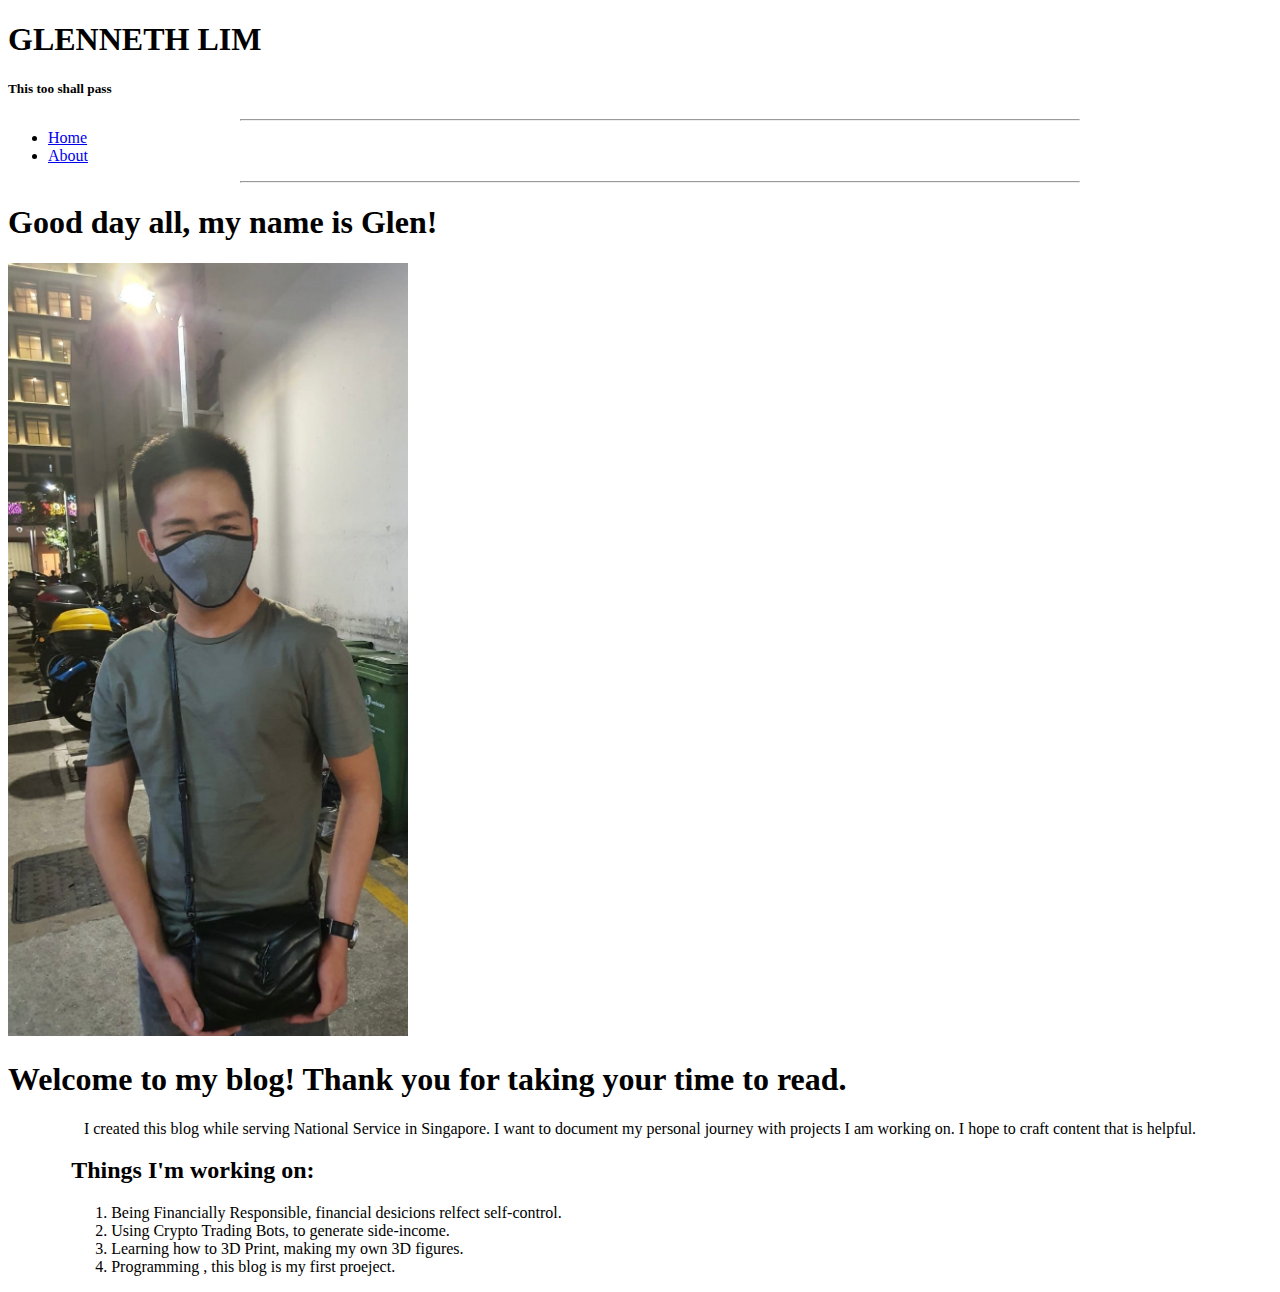
==== Index.html @ 3391e493 "Add files via upload" ====
<!DOCTYPE html>
<html>
  <head>
    <meta charset="utf-8">
    <meta name="viewport" content="with=device-width,initial-scale=1.0"> 
    <title>Glenneth Lim</title> 
    <link rel="stylesheet" href="Structured Style.css">
  </head>
  <body>
      <header class="top"> 
          <h1>GLENNETH LIM</h1>
          <h5>This too shall pass</h5>
      </header>
      <nav>
        <ul>
            <hr style="margin-left: 12em; margin-right: 12em;margin-top: 1em;">
            <li><a href="Home.html">Home</a></li>
            <li><a href="About.html">About</a></li>
            <hr style="margin-left: 12em; margin-right: 12em;margin-top: 1em;">
        </ul>
    </nav>
<section class="aboutMe">
    <h1> Good day all, my name is Glen!</h1>
    <img class="images" src="About Images/ProfilePic.jpeg" alt="A Pic of Me!" width="400" height="773">
    <h1>Welcome to my blog! Thank you for taking your time to read.</h1>
    <p style="margin-left: 5%; margin-right:5% ; text-align: center;">I created this blog while serving National Service in
    Singapore. I want to document my personal journey with projects I am working on. I hope to craft
     content that is helpful.   
    </p>
    <h2 style="margin-left: 5%;">Things I'm working on:</h2>
    <ol style="margin-left: 5%;">
      <li>Being Financially Responsible, financial desicions relfect self-control.</li>
      <li>Using Crypto Trading Bots, to generate side-income.</li>
      <li>Learning how to 3D Print, making my own 3D figures.</li>
      <li>Programming , this blog is my first proeject.</li>
    </ol>
</section>
  </body>
  </html>
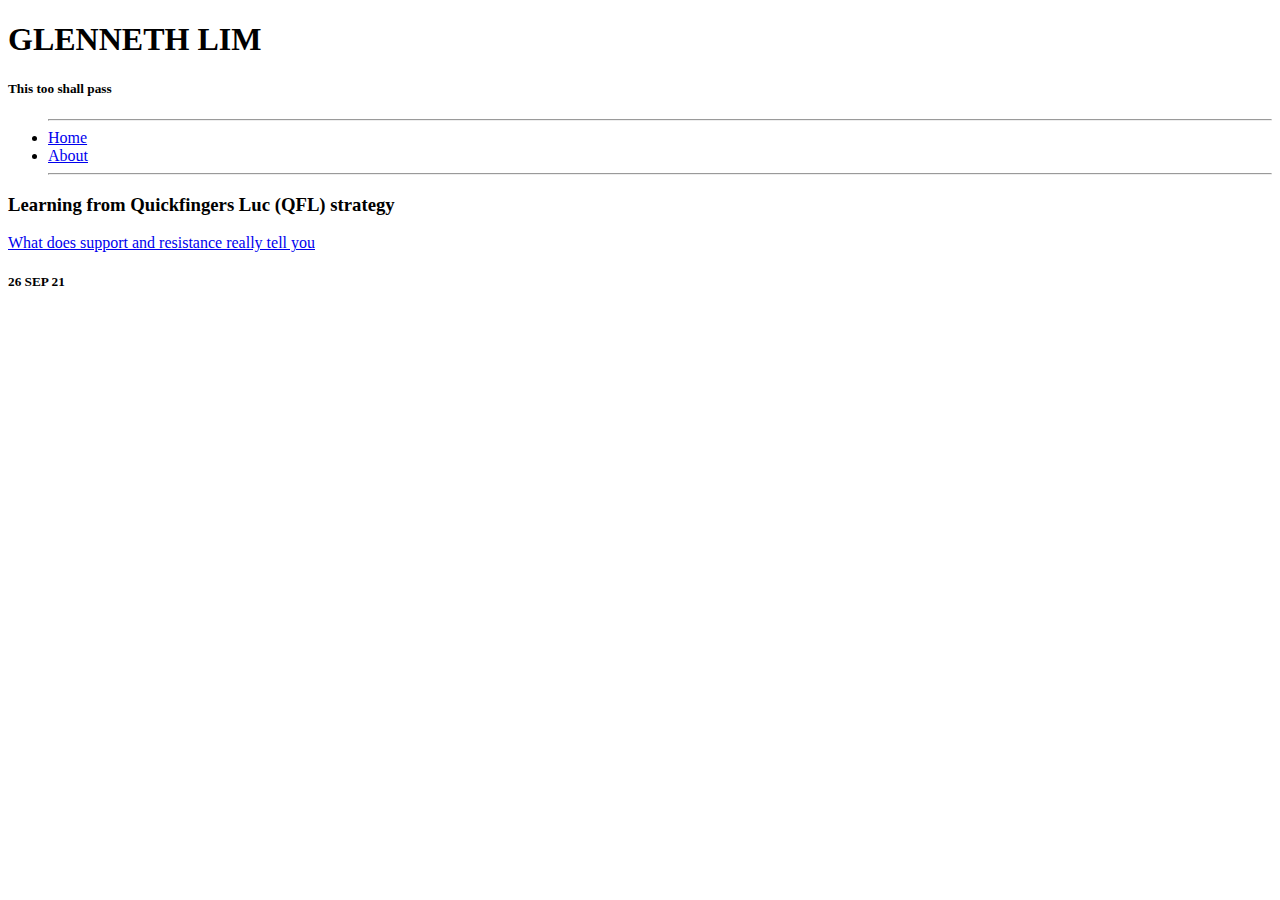
==== commit b6ef92bc: "Rename index.html to Index.html" ====
--- a/Index.html
+++ b/Index.html
@@ -1,39 +1,28 @@
 <!DOCTYPE html>
 <html>
-  <head>
-    <meta charset="utf-8">
-    <meta name="viewport" content="with=device-width,initial-scale=1.0"> 
-    <title>Glenneth Lim</title> 
-    <link rel="stylesheet" href="Structured Style.css">
-  </head>
-  <body>
-      <header class="top"> 
-          <h1>GLENNETH LIM</h1>
-          <h5>This too shall pass</h5>
-      </header>
-      <nav>
+    <head>
+        <meta charset="utf-8">
+        <meta name="viewport" content="with=device-width,initial-scale=1.0"> 
+        <title>Glenneth Lim</title> 
+        <link rel="stylesheet" type="text/css" href="CSS_STRUCTURE.css"
+    </head>
+    <body>
+    <header class = "top">
+        <h1>GLENNETH LIM</h1>
+        <h5>This too shall pass</h5>
+    </header>
+    <nav>
         <ul>
-            <hr style="margin-left: 12em; margin-right: 12em;margin-top: 1em;">
-            <li><a href="Home.html">Home</a></li>
-            <li><a href="About.html">About</a></li>
-            <hr style="margin-left: 12em; margin-right: 12em;margin-top: 1em;">
+            <hr>
+            <li><a href="../Index.html">Home</a></li> 
+            <li><a href="../About.html">About</a></li> 
+            <hr>
         </ul>
     </nav>
-<section class="aboutMe">
-    <h1> Good day all, my name is Glen!</h1>
-    <img class="images" src="About Images/ProfilePic.jpeg" alt="A Pic of Me!" width="400" height="773">
-    <h1>Welcome to my blog! Thank you for taking your time to read.</h1>
-    <p style="margin-left: 5%; margin-right:5% ; text-align: center;">I created this blog while serving National Service in
-    Singapore. I want to document my personal journey with projects I am working on. I hope to craft
-     content that is helpful.   
-    </p>
-    <h2 style="margin-left: 5%;">Things I'm working on:</h2>
-    <ol style="margin-left: 5%;">
-      <li>Being Financially Responsible, financial desicions relfect self-control.</li>
-      <li>Using Crypto Trading Bots, to generate side-income.</li>
-      <li>Learning how to 3D Print, making my own 3D figures.</li>
-      <li>Programming , this blog is my first proeject.</li>
-    </ol>
-</section>
-  </body>
-  </html>+    <div class="describeBox">
+    <h3>Learning from Quickfingers Luc (QFL) strategy</h3>
+    <p><a href="QFL SERIES/QFL_PART1.html">What does support and resistance really tell you</p></a>
+    <h5>26 SEP 21</h5>
+    </div>
+    </body>
+</html>
